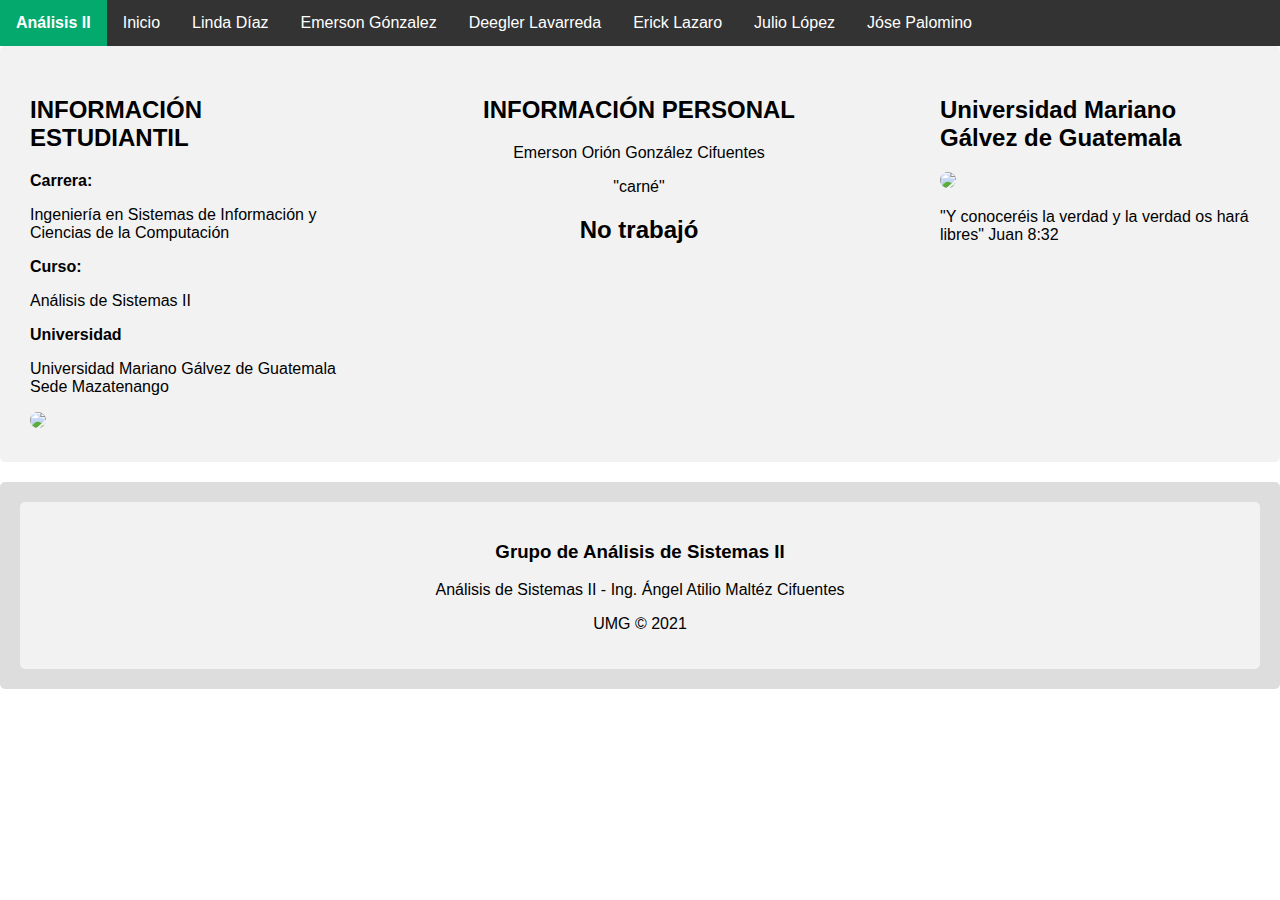
==== contactEOGC.html @ e595a959 "Primer Commit" ====
<!DOCTYPE html>
<html lang="en">
<head>
    <meta charset="UTF-8">
    <meta http-equiv="X-UA-Compatible" content="IE=edge">
    <meta name="viewport" content="width=device-width, initial-scale=1.0">
    <div data-include="navbar.html"></div>
    <script src="include-html-master/include-html.min.js"></script>
</head>
<body>
    <section>
    <div class="row">
    <div class="column side">
        <h2>INFORMACIÓN ESTUDIANTIL</h2>
        <b>Carrera:</b>
        <p>Ingeniería en Sistemas de Información y Ciencias de la Computación</p>
        <b>Curso:</b>
        <p>Análisis de Sistemas II</p>
        <b>Universidad</b>
        <p>Universidad Mariano Gálvez de Guatemala Sede Mazatenango</p>
        <img width="100px" src="https://umgnaranjo.com/wp-content/uploads/2018/11/logo.png">
      </div>
      <div class="column middle">
        <h2>INFORMACIÓN PERSONAL</h2>
        <p>Emerson Orión González Cifuentes</p>
        <p>"carné"</p>
        <h2>No trabajó</h2>
      </div>
      <div class="column sideR">
    <article>
        <h2>Universidad Mariano Gálvez de Guatemala</h2>
            <img width="100px" src="https://umgnaranjo.com/wp-content/uploads/2018/11/logo.png">
            <p>"Y conoceréis la verdad y la verdad os hará libres" Juan 8:32</p>
    </article>
  </div> 
    </div>
</section>
<section>
    <div class="footer" data-include="footer.html"></div>
</section>
</body>
</html>
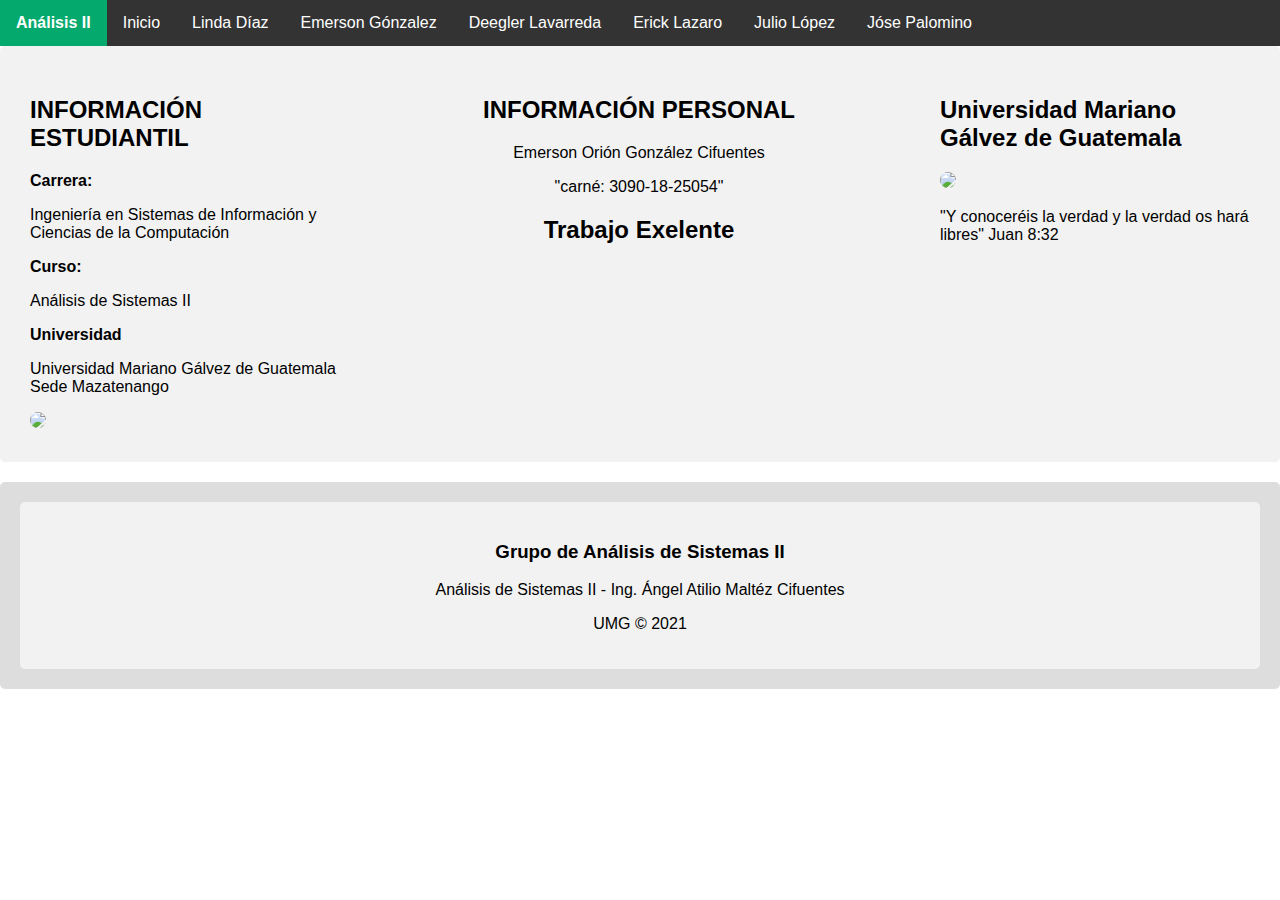
==== commit cb316e5e: "Commit Nuevo Emerson" ====
--- a/contactEOGC.html
+++ b/contactEOGC.html
@@ -23,8 +23,8 @@
       <div class="column middle">
         <h2>INFORMACIÓN PERSONAL</h2>
         <p>Emerson Orión González Cifuentes</p>
-        <p>"carné"</p>
-        <h2>No trabajó</h2>
+        <p>"carné: 3090-18-25054"</p>
+        <h2>Trabajo Exelente</h2>
       </div>
       <div class="column sideR">
     <article>
